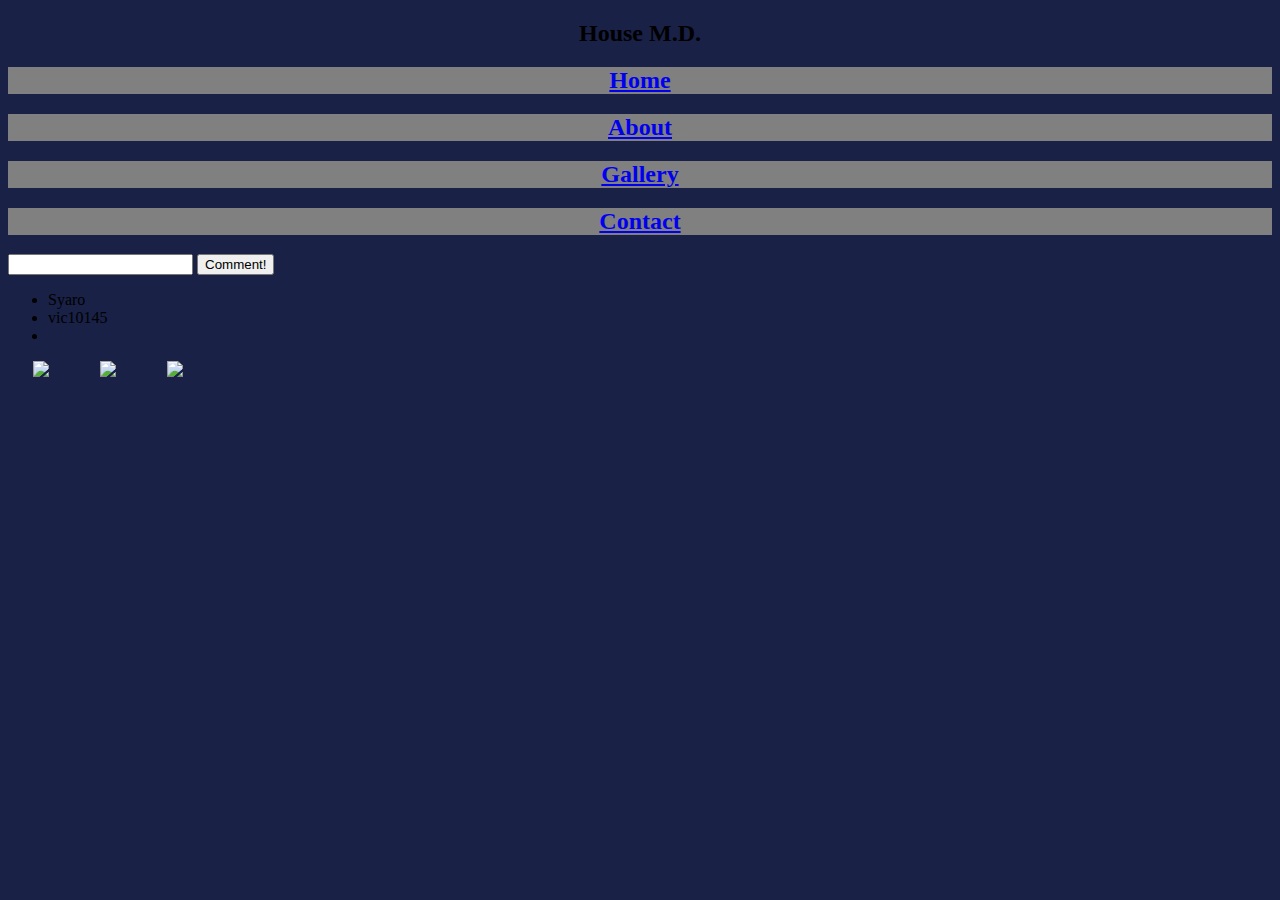
==== contact.html @ 04d0f109 "Initial commit" ====
<!DOCTYPE html>
<html>
  <head>
    <meta charset="utf-8">
    <meta name="viewport" content="width=device-width">
    <title>House M.D. Fan Page</title>
    <link href="style.css" rel="stylesheet" type="text/css" />
  </head>
  <body>
    <h2 class="title"> House M.D. </h2>

    <h2 class="navBar"><a href="index.html" >Home</a></h2>
    <h2 class="navBar"><a href="about.html" >About</a></h2>
    <h2 class="navBar"><a href="gallery.html">Gallery</a></h2>
    <h2 class="navBar"><a href="contact.html" >Contact</a></h2> 

    <input class="commentInput";> <button class= "commentButton";>Comment!</button>
        <ul class="commentBox">
         <li>Syaro</li>
         <li>vic10145</li>
         <li></li>
         </ul>

    
    <div class="theImages">
    <img class="image1" src="https://uproxx.com/wp-content/uploads/2017/05/house-md.jpg?w=650">
    <img class="image2" src="https://img-www.tf-cdn.com/show/2/house.jpeg?_v=20150909203349&fit=crop&crop=faces%20entropy&w=1200&h=630">    
    <img class="image3" src="https://pics.me.me/thumb_house-m-d-5x22-house-divided-scene-~-boombox-diagnosis-54056197.png">
    </div>
    <script src="https://cdnjs.cloudflare.com/ajax/libs/jquery/3.4.1/jquery.min.js"></script>
<script src="jquery-3.4.1.min.js"></script>
    <script src="script.js"></script>
  </body>
</html>
---- style.css ----
.navBar {
  display:flex;
  justify-content: space-evenly;
  background-color: grey;
}

.theImages {
  display:flex;
  flex-direction: row;
  justify-content: space-around;
  width: 200px;  
  height: 300px;
}

body {
  background-color: #192147;
}

.title {
  display:flex;
  justify-content: center;
}

.classText {
  display:flex;
}
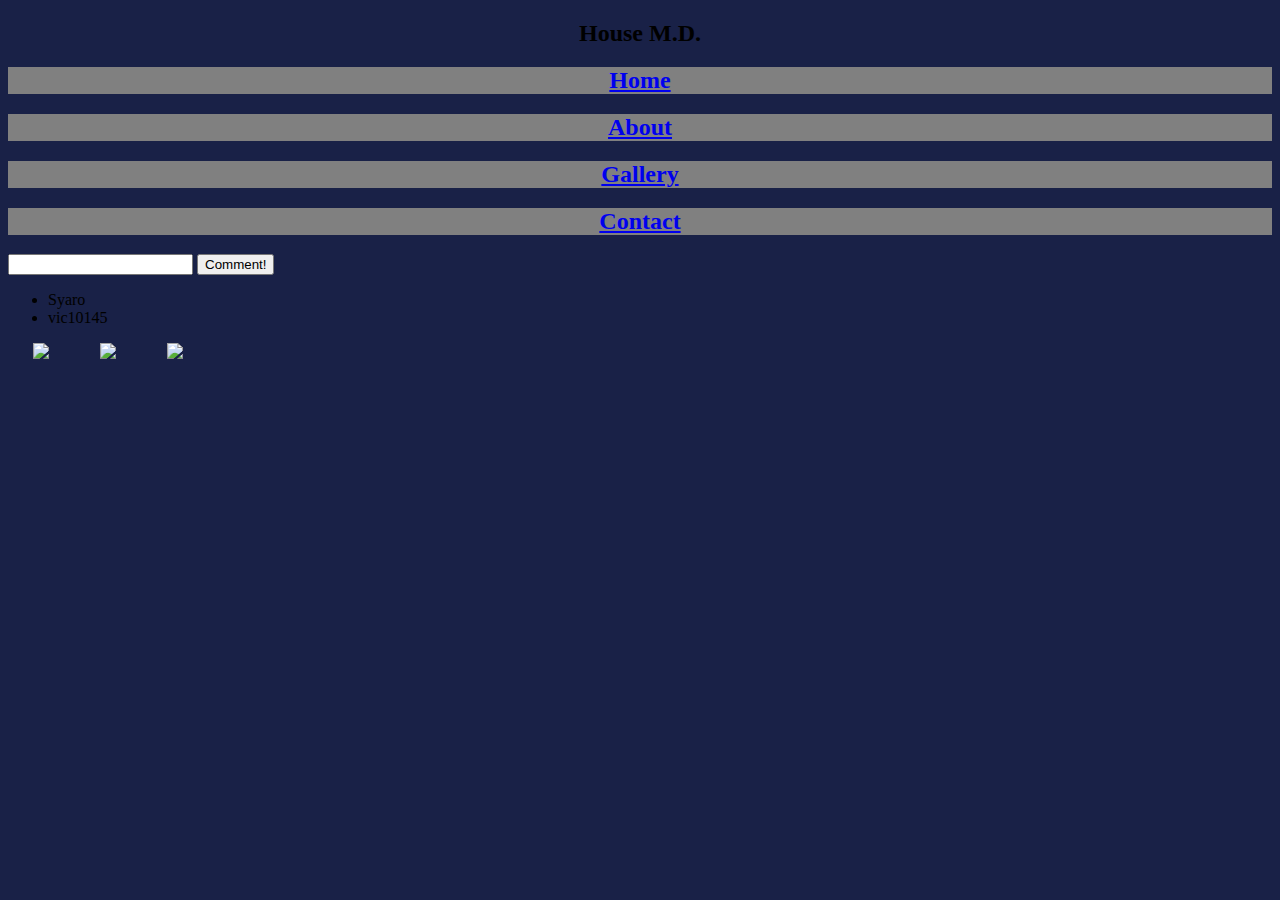
==== commit ca8d72d8: "There are images in the gallery now" ====
--- a/contact.html
+++ b/contact.html
@@ -18,7 +18,6 @@
         <ul class="commentBox">
          <li>Syaro</li>
          <li>vic10145</li>
-         <li></li>
          </ul>
 
     
